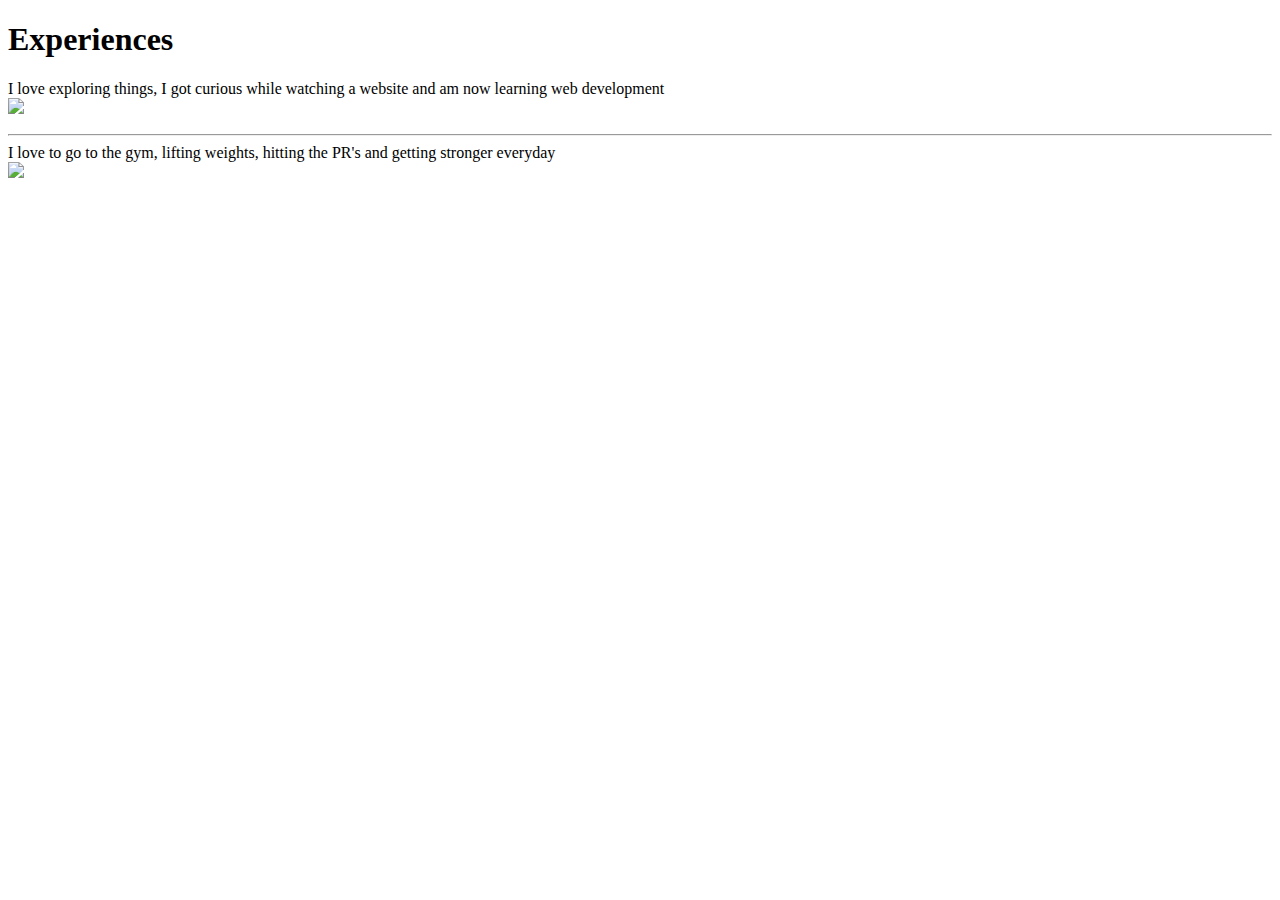
==== experience.html @ e2cc919c "First Try" ====
<!DOCTYPE html>
<html lang="en">
<head>
    <meta charset="UTF-8">
    <meta name="viewport" content="width=device-width, initial-scale=1.0">
    <title>Experiences</title>
</head>
<body>
    <h1>Experiences</h1>
    <p>I love exploring things, I got curious while watching a website and am now learning web development<br>
        <img src="/Portfolio/portfolio.png" height="350"/>
        <hr>
        I love to go to the gym, lifting weights, hitting the PR's and getting stronger everyday<br>
        <img src="/Portfolio/Gym.jpg" height="400"/>
    </p>
</body>
</html>
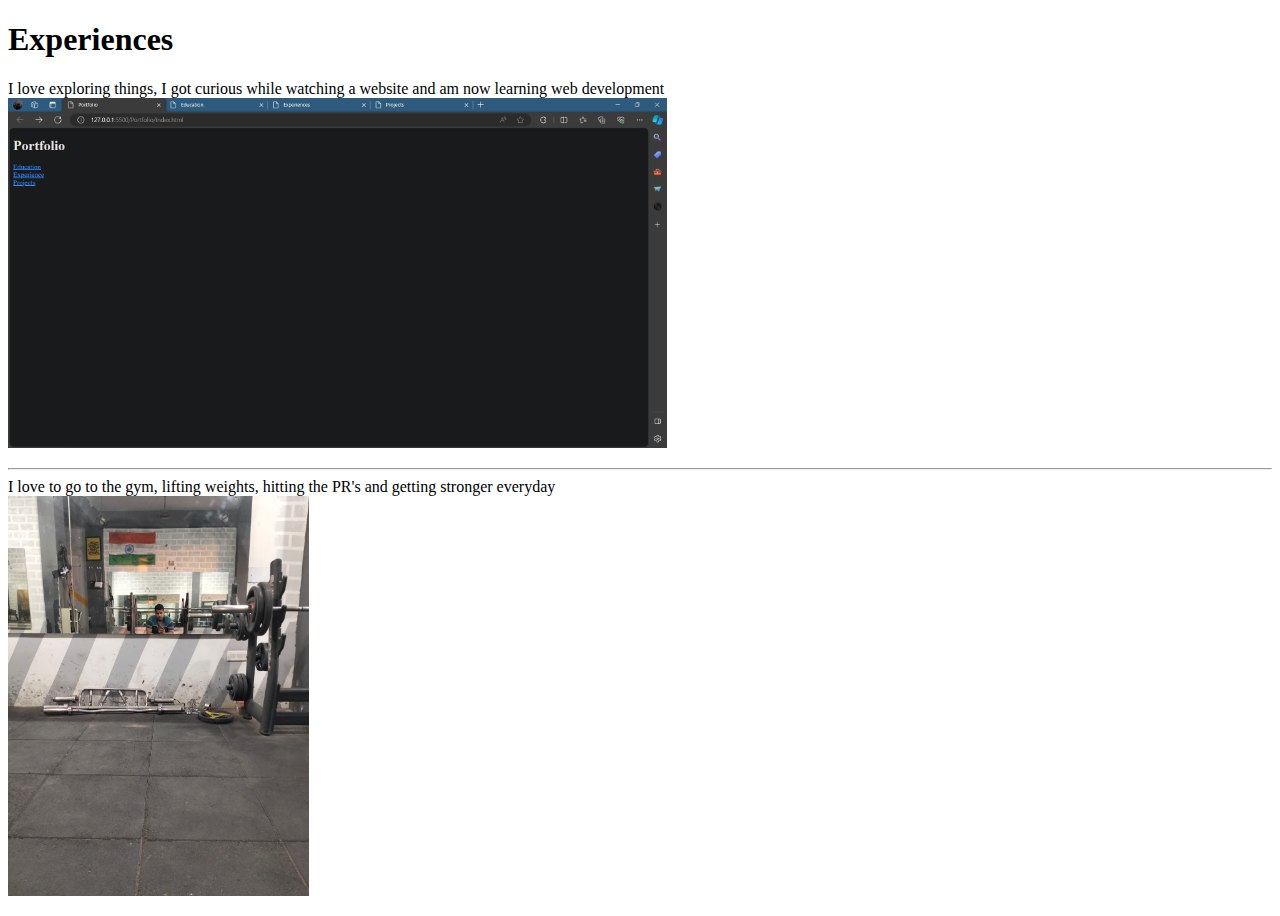
==== commit c0e66704: "Make Changes for github pages" ====
--- a/experience.html
+++ b/experience.html
@@ -8,10 +8,10 @@
 <body>
     <h1>Experiences</h1>
     <p>I love exploring things, I got curious while watching a website and am now learning web development<br>
-        <img src="/Portfolio/portfolio.png" height="350"/>
+        <img src="/res/portfolio.png" height="350"/>
         <hr>
         I love to go to the gym, lifting weights, hitting the PR's and getting stronger everyday<br>
-        <img src="/Portfolio/Gym.jpg" height="400"/>
+        <img src="/res/Gym.jpg" height="400"/>
     </p>
 </body>
 </html>